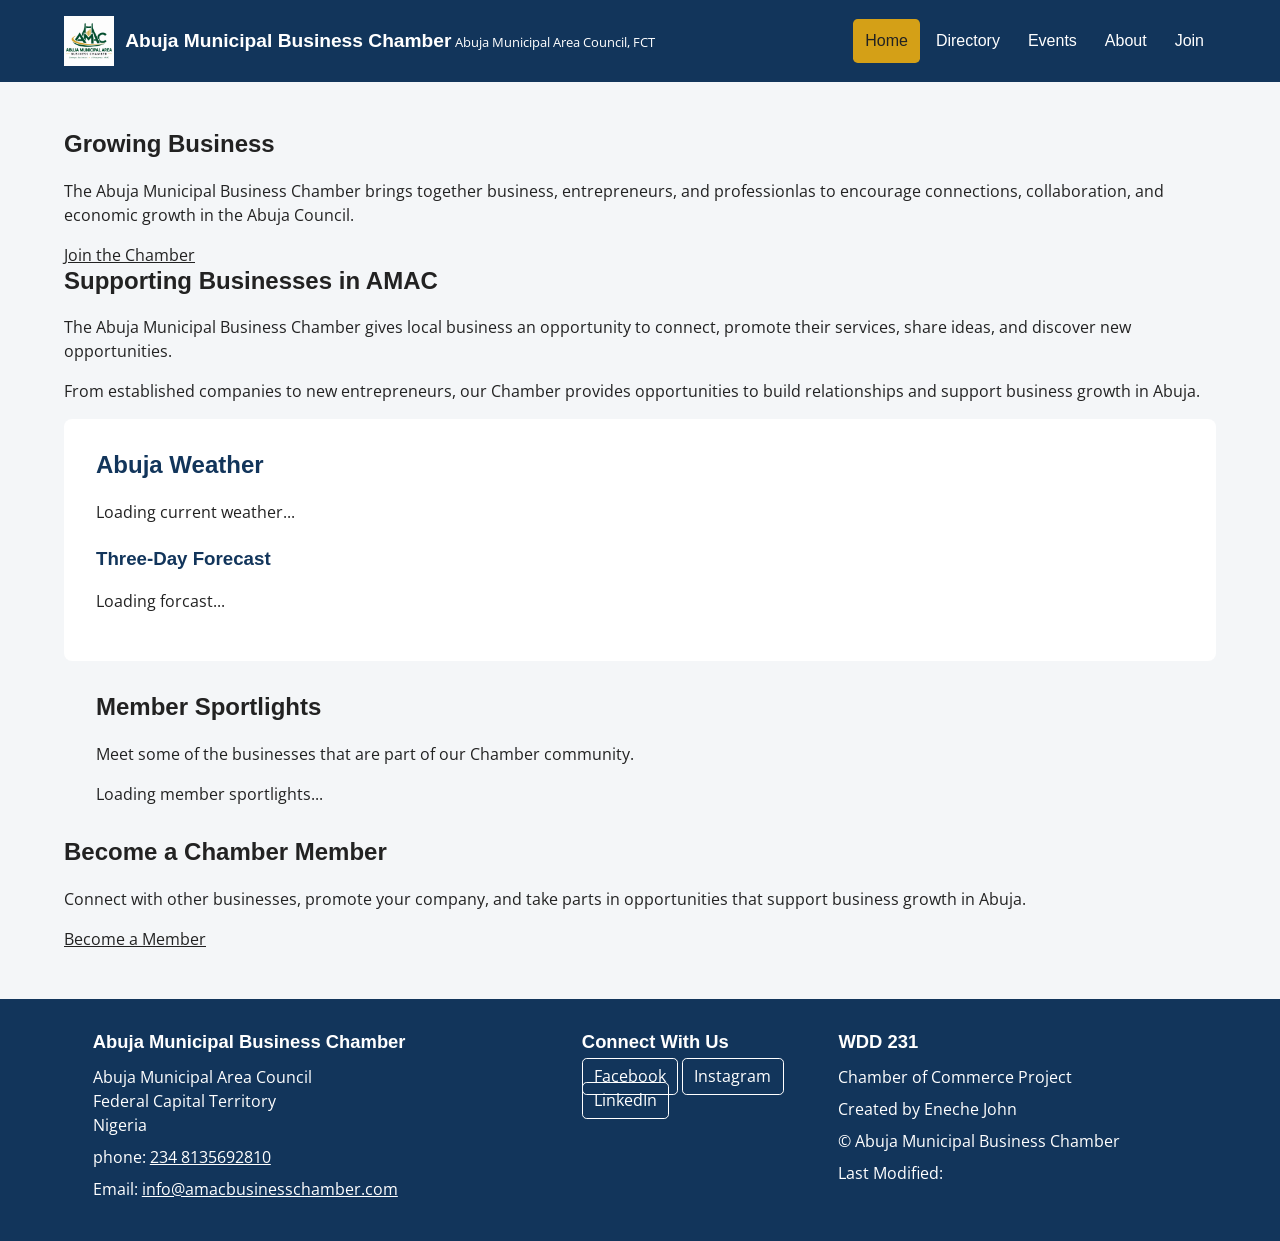
==== chamber/index.html @ 422d2695 "index.html for chamber" ====
<!DOCTYPE html>
<html lang="en">
    <head>
        <meta charset="UTF-8">
        <meta name="viewport" content="width=device-width, initial-scale=1.0">
        <meta name="description" content="Abuja Municipal Business Chamber connects businesses, enterpreneurs, and professionals in Abuja Municipal Area Council, FCT,  Nigeria.">
        <meta name="author" content="Eneche John">
        <meta property="og:title" content="Abuja Municipal Business Chamber">
        <meta property="og:description" content="Connecting business and supporting business growth in Abuja Municipal Area Council.">
        <meta property="og:image" content="images/logo.svg">
        <meta property="og:url" content="https://eneche-web.github.io/wdd231/chamber/index.html">
        <meta property="og:type" content="website">      
        <title>Abuja Municipal Area Business Chamber | Home</title>
        <link rel="icon" href="images/favicon.ico">
        <link rel="preconnect" href="https://fonts.googleapis.com">
        <link rel="preconnect" href="https://fonts.gstatic.com" crossorigin>
        <link href="https://fonts.googleapis.com/css2?family=Monserrat:wght@500;600;700&family=Open+Sans:wght@400;500;600&display=swap" rel="stylesheet">
        <link rel="stylesheet" href="styles/small.css">
        <link rel="stylesheet" href="styles/larger.css">
        <link rel="stylesheet" href="styles/normalize.css">
        <script src="scripts/home.js" defer></script>
    </head>
    <body>
        <header class="site-header">
            <div class="header-container">
                <a class="brand" href="index.html">
                    <img src="images/logo.png" alt="Abuja Municipal Business Chamber logo" width="65" height="65">
                    <span class="brand-text">
                        <span class="brand-name">Abuja Municipal Business Chamber</span>
                        <span class="brand-location">Abuja Municipal Area Council, FCT</span>
                    </span>
                </a>
                <button id="menu" class="menu-button" type="button" aria-label="Open navigation menu" aria-controls="navigation">≡</button>
                <nav id="navigation" class="navigation" aria-label="Main navigation">
                    <a class="active" href="index.html">Home</a>
                    <a href="directory.html">Directory</a>
                    <a href="events.html">Events</a>
                    <a href="about.html">About</a>
                    <a href="join.html">Join</a>
                </nav>
        </header>
        <main>
            <section class="hero">
                <div class="hero-content">
                    <h1>Growing Business</h1>
                    <p>
                        The Abuja Municipal Business Chamber brings together business, entrepreneurs, and professionlas to encourage connections, collaboration,
                        and economic growth in the Abuja Council.
                    </p>
                    <a class="hero-button" href="join.html">Join the Chamber</a>
                </div>
            </section>
            <section class="welcome-section">
                <h2>Supporting Businesses in AMAC</h2>
                <p>
                    The Abuja Municipal Business Chamber gives local business an opportunity to connect,
                    promote their services, share ideas, and discover new opportunities.
                </p>
                <p>
                    From established companies to new entrepreneurs, our Chamber provides opportunities to build
                    relationships and support business growth in Abuja.
                </p>
            </section>
            <section class="weather-section">
                <h2>Abuja Weather</h2>
                <div id="current-weather" class="current-weather">
                    <p>Loading current weather...</p>
                </div>
                <h3>Three-Day Forecast</h3>
                <div id="forecast"  class="forecast-container">
                    <p>Loading forcast...</p>
                </div>
            </section>
            <section class="spotlight-section">
                <div class="section-heading">
                    <h2>Member Sportlights</h2>
                    <p>
                        Meet some of the businesses that are part of our Chamber community.
                    </p>
                </div>
                <div id="spotlights" class="spotlights-container">
                    <p>
                        Loading member sportlights...
                    </p>
                </div>
            </section>
            <section class="join-section">
                <h2>Become a Chamber Member</h2>
                <p>
                    Connect with other businesses, promote your company, and take parts in 
                    opportunities that support business growth in Abuja.
                </p>
                <a class="hero-button" href="join.html">Become a Member</a>
            </section>
        </main>
        <footer class="site-footer">
            <div class="footer-container">
                <div>
                    <h2>Abuja Municipal Business Chamber</h2>
                    <address>
                        Abuja Municipal Area Council<br>Federal Capital Territory<br>Nigeria
                    </address>
                    <p>
                        phone:
                        <a href="tel: +2348135692810">234 8135692810</a>
                    </p>
                    <p>
                        Email:
                        <a href=>info@amacbusinesschamber.com</a>
                    </p>

                </div>
                <div>
                    <h2>Connect With Us</h2>
                    <div class="social-links">
                        <a href="#" aria-label="Facebook">Facebook</a>
                        <a href="#" aria-label="Instagram">Instagram</a>
                        <a href="#" aria-label="LinkedIn">LinkedIn</a>
                    </div>
                </div>
                <div>
                    <h2>WDD 231</h2>
                    <P>Chamber of Commerce Project</P>
                    <p>Created by Eneche John</p>
                    <p>&copy; <span id="currentyear"></span>Abuja Municipal Business Chamber</p>
                    <p>Last Modified: <span id="lastmodified"></span></p>
                </div>
            </div>
        </footer>
    </body>
</html>
---- chamber/styles/small.css ----
:root{
    --primary:#12355b;
    --secondary:#d4a017;
    --background:#f4f6f8;
    --text:#222222;
    --white:#ffffff;
    --border:#d5dbe1;
    --shadow:#0 2px 8px rgba(0, 0, 0, 0.10);
}


body{
    min-width: 320px;
    font-family: "Open Sans", Arial, sans-serif;
    color: var(--text);
    background-color: var(--background);
    line-height: 1.5;
}

h1,h2,h3{
    font-family: "Montserrat", Arial, sans-serif;
    line-height: 1.2;
}

a{
    color: var(--primary);
}

a:hover{
    color: #8a6500;
}

.site-header{
    background-color: var(--primary);
    color: var(--white);
}

.header-container{
    width: 90%;
    max-width: 1200px;
    margin: 0 auto;
    padding: 1rem 0;
    display: grid;
    grid-template-columns: 1fr auto;
    align-items: center;
    gap: 1rem;
}

.brand{
    display: flex;
    align-items: center;
    color: var(--white);
    text-decoration: none;
    gap: 0.7rem;
}

.brand img{
    width: 50px;
    height: 50px;
    object-fit: contain;
}

.brand-name{
    font-family: "Montserrat", Arial, sans-serif;
    font-size: 1rem;
    font-weight: 700;
}

.brand-location{
    font-size: 0.0.75rem;
}

.menu-button{
    border: 2px solid var(--white);
    background-color: transparent;
    color: var(--white);
    width: 40px;
    height: 40px;
    display: flex;
    justify-content: center;
    align-items: center;
    border-radius: 0,35rem;
    font-size: 1.5rem;
}

.menu-button:hover,.menu-button:focus{
    background-color: var(--secondary);
    color: var(--text);
}

.navigation{
    width: 100%;
    flex-direction: column;
    display: none;
}

.navigation.open{
    display: flex;
}

.navigation a{
    color: var(--white);
    text-decoration: none;
    text-align: center;
    padding: 0.75rem 1rem;
    border-radius: 0.3rem;
    font-family: "Montserrat", Arial, sans-serif;
}

.navigation a:hover,.navigation a:focus{
    background-color: var(--secondary);
    color: var(--white);
}

.navigation a.active{
    background-color: var(--secondary);
    color: var(--text);
}

main{
    width: 90%;
    max-width: 1200px;
    margin: 0 auto;
    padding: 2rem 0;
}

.directory-intro{
    background-color: var(--white);
    padding: 1.5rem;
    margin-bottom: 1.5rem;
    border-radius: 0.4rem;
    border-left: 6px solid var(--secondary);
    box-shadow: var(--shadow);
}

.directory-intro h1{
    font-size: 1.6rem;
    margin-bottom: 0.7rem;
}

.directory-intro p{
    margin-bottom: 0;
}

.directory-section{
    margin-bottom: 2rem;
}

.directory-heading{
    display: flex;
    flex-direction: column;
    gap: 1rem;
    margin-bottom: 1.5rem;
}

.directory-heading h2{
    margin-bottom: 0.5rem;
}

.directory-heading p{
    margin-bottom: 0;
}

.view-controls{
    display: flex;
    gap: 0.5rem;
}

.view-button{
    background-color: var(--white);
    color: var(--primary);
    padding: 0.5rem 1rem;
    font-family: "Montserrat", Arial, sans-serif;
    border: 2px solid var(--primary);
    border-radius: 0.35rem;
    font-weight: 600;

}

.view-button:hover,.view-button:focus{
    background-color: var(--primary);
    color: var(--white);

}

.view-button.active{
    background-color: var(--primary);
    color: var(--white);
}

.members-grid{
    display: grid;
    grid-template-columns: 1fr;
    gap: 1.2rem;
}

.members-card{
    background-color: var(--white);
    border: 1px solid var(--border);
    box-shadow: var(--shadow);
    border-radius: 0.5rem;
}

.members-card:hover{
    box-shadow: 0 5px 15px rgba(0, 0, 0, 0.14);
}

.members-card img{
    width: 100%;
    height: 200px;
    object-fit: cover;
}

.members-information{
    padding: 1rem;
}

.members-information h3{
    color: var(--primary);
    font-size: 1.25rem;
    margin-bottom: 0.4rem;
}

.members-information p{
    margin-bottom: 0.7rem;
}

.members-information p:last-child{
    margin-bottom: 0;
}

.membership{
    display: inline-block;
    border-radius: 1rem;
    padding: 0.25rem 0.65rem;
    font-size: 0.8rem;
    font-weight: 700;
    margin-bottom: 0.75rem;
    color: var(--text);
    background-color: var(--secondary);
}

.member-list{
    display: flex;
    flex-direction: column;
    gap: 1rem;
}

.member-list .members-card{
    display: grid;
    grid-template-columns: 1fr;
}

.member-list .members-card img{
    height: 180px;
}

.loading,.error-message{
    background-color: var(--white);
    padding: 1.5rem;
    border-radius: 0.4rem;
    text-align: center;
    box-shadow: var(--shadow);
}

.error-message{
    color: #8b1e1e;
    border-left: 5px solid #8b1e1e;
}

.site-footer{
    background-color: var(--primary);
    color: var(--white);
    padding: 2rem;
}

.footer-container{
    width: 90%;
    max-width: 1200px;
    margin: 0 auto;
    display: grid;
    grid-template-columns: 1fr;
    gap: 1.5rem;
}

.site-footer h2{
    color: var(--white);
    font-size: 1.15rem;
    margin-bottom: 0.75rem;
}

.site-footer address,.site-footer p{
    margin-bottom: 0.5rem;
}

.social-links a{
    color: var(--white);
    text-decoration: none;
    border: 1px solid var(--white);
    border-radius: 0.3rem;
    padding: 0.4rem 0.7rem;

}

.social-links a:hover, .social-links a:focus{
    background-color: var(--secondary);
    color: var(--text);

}

:focus-visible{
    outline: 3px solid var(--secondary);
    outline-offset: 3px;
}


@media(max-width:360px){
    .brand-name{
        font-size: 0.9rem;
    }

    .brand-location{
        font-size: 0.7rem;
    }

    .directory-intro h1{
        font-size: 1.5rem;
    }

    .view-controls{
        flex-direction: column;
    }

    .view-button{
        width: 100%;
    }
}

.weather-section{
    background-color: var(--white);
    padding: 1.5rem;
    margin-bottom: 2rem;
    border-radius: 0.5rem;
    box-shadow: var(--shadow);
}

.weather-section h2, .weather-section h3{
    color: var(--primary);
}

.current-weather{
    margin-bottom: 1.5rem;
}

.current-temprature{
    margin-bottom: 0.5rem;
    color: var(--primary);
    font-size: 2.5rem;
    font-weight: 700;
}

.forecast-container{
    display: grid;
    grid-template-columns: 1fr;
    gap: 1rem;
}

.forecast-card{
    text-align: center;
    padding: 1rem;
    border: 1px solid var(--border);
    background-color: var(--background);
    border-radius: 0.4rem;
}

.forecast-card p{
    font-size: 1.5rem;
    font-weight: 700;
}

.spotlight-section{
    margin: 2rem;
}

.spotlight-container{
    display: grid;
    grid-template-columns: 1fr;
    gap: 1.5rem;
}

.spotlight-card{
    padding: 1rem;
    border: 1px solid var(--border);
    background-color: var(--white);
    border-radius: 0.5rem;
    box-shadow: var(--shadow);
}

.spotlight-card h3{
    color: var(--primary);
    margin-bottom: 0.5rem;
}

.spotlight-card img{
    width: 100%;
    height: 150%;
    object-fit: contain;
    margin-bottom: 1rem;
}

.spotlight-level{
    display: inline-block;
    padding: 0.25rem 0.75rem;
    background-color: var(--secondary);
    font-size: 0.8rem;
    font-weight: 700;
    border-radius: 1rem;
    margin-bottom: 1rem;
}
---- chamber/styles/larger.css ----
@media screen and (min-width:38rem){
    .header-container{
        align-items: center;
        grid-template-columns: auto 1fr;
    }

    .brand-name{
        font-size: 1.2rem;
    }

    .brand-location{
        font-size: 0.8rem;
    }

    .brand-img{
        width: 65px;
        height: 65px;
    }

    .menu-button{
        display: none;
    }

    .navigation{
        display: flex;
        flex-direction: row;
        grid-column: 2;
        align-items: center;
        justify-content: flex-end;
        gap: 0.25rem;
    }

    .navigation a{
        padding: 0.6rem 0.75rem;
    }

    .directory-intro{
        padding: 2rem;
    }

    .directory-intro h1{
        font-size: 2rem;
    }

    .directory-heading{
        justify-content: space-between;
        flex-direction: row;
        align-items: end;
    }

    .view-controls{
        flex-shrink: 0;
    }

    .members-grid{
        grid-template-columns: repeat(2, 1fr);
    }

    .footer-container{
        grid-template-columns: repeat(2, 1fr);
    }


}



@media screen {
    main{
        padding: 3rem 0;
    }

    .directory-intro h1{
        font-size: 2.5rem;
    }

    .members-grid{
        grid-template-columns: repeat(3, 1fr);
    }
    
    .member-card .member-list{
        align-items: center;
        grid-template-columns: 220px 1fr;
    }

    .member-card .member-list img{
        width: 220px;
        height: 160px;
    }

    .footer-container{
        grid-template-columns: 2fr 1fr 1.5fr;
    }

    
}

@media screen and (min-width:38rem){
    
    .forecast-container{
        grid-template-columns: repeat(3, 1fr);

    }

    .spotlights-container{
        grid-template-columns: repeat(2, 1fr);
    }
}


@media screen and (min-width:64rem){

    .weather-section{
        padding: 2rem;
    }

    .spotlights-container{
        grid-template-columns: repeat(3, 1fr);
    }

    .spotlight-card{
        padding: 1.5rem;
    }
}
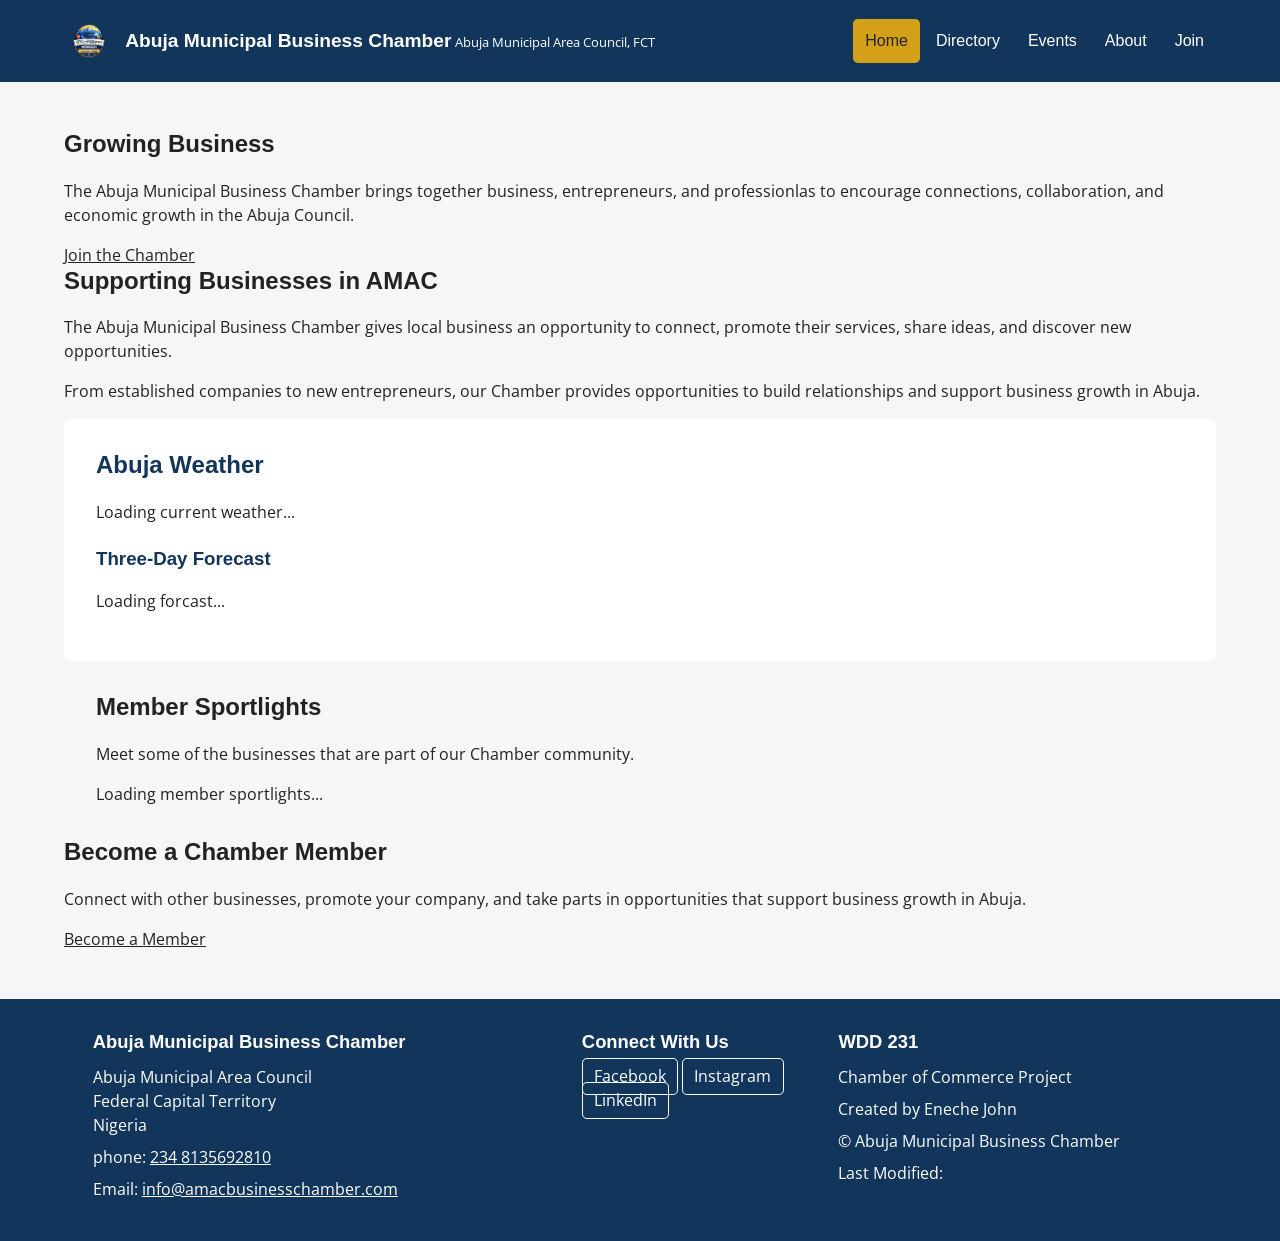
==== commit 2d726b38: "improved chamber project" ====
--- a/chamber/index.html
+++ b/chamber/index.html
@@ -7,7 +7,7 @@
         <meta name="author" content="Eneche John">
         <meta property="og:title" content="Abuja Municipal Business Chamber">
         <meta property="og:description" content="Connecting business and supporting business growth in Abuja Municipal Area Council.">
-        <meta property="og:image" content="images/logo.svg">
+        <meta property="og:image" content="https://eneche-web.github.io/wdd231/chamber/images/logo.webp">
         <meta property="og:url" content="https://eneche-web.github.io/wdd231/chamber/index.html">
         <meta property="og:type" content="website">      
         <title>Abuja Municipal Area Business Chamber | Home</title>
@@ -24,7 +24,7 @@
         <header class="site-header">
             <div class="header-container">
                 <a class="brand" href="index.html">
-                    <img src="images/logo.png" alt="Abuja Municipal Business Chamber logo" width="65" height="65">
+                    <img src="images/logo.webp" alt="Abuja Municipal Business Chamber logo" width="65" height="65">
                     <span class="brand-text">
                         <span class="brand-name">Abuja Municipal Business Chamber</span>
                         <span class="brand-location">Abuja Municipal Area Council, FCT</span>
@@ -106,7 +106,7 @@
                     </p>
                     <p>
                         Email:
-                        <a href=>info@amacbusinesschamber.com</a>
+                        <a href="mailto:info@amacbusinesschamber.com">info@amacbusinesschamber.com</a>
                     </p>
 
                 </div>
--- a/chamber/styles/small.css
+++ b/chamber/styles/small.css
@@ -67,7 +67,7 @@
 }
 
 .brand-location{
-    font-size: 0.0.75rem;
+    font-size: 0.75rem;
 }
 
 .menu-button{
@@ -79,7 +79,7 @@
     display: flex;
     justify-content: center;
     align-items: center;
-    border-radius: 0,35rem;
+    border-radius: 0.35rem;
     font-size: 1.5rem;
 }
 
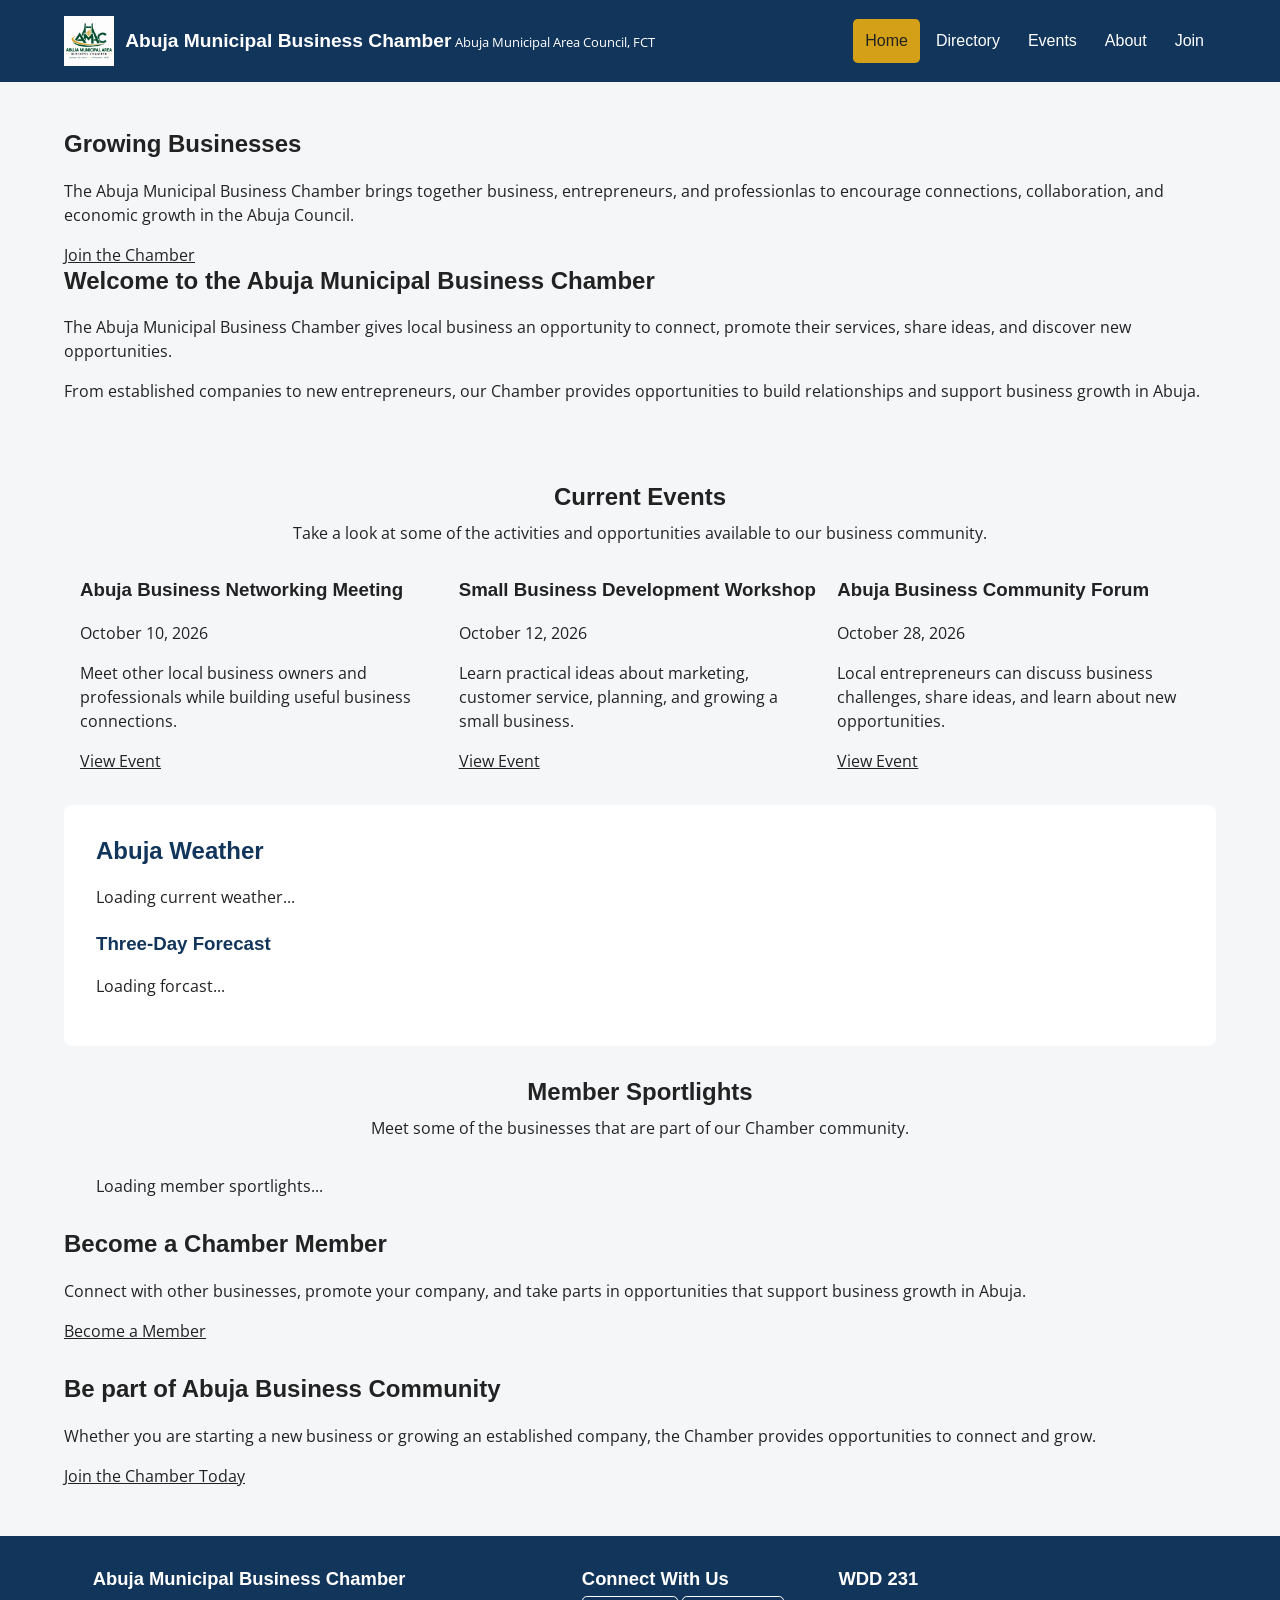
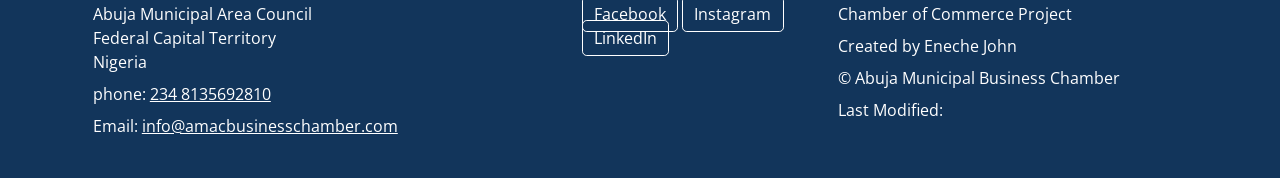
==== commit f454adbd: "project site plan" ====
--- a/chamber/index.html
+++ b/chamber/index.html
@@ -42,7 +42,7 @@
         <main>
             <section class="hero">
                 <div class="hero-content">
-                    <h1>Growing Business</h1>
+                    <h1>Growing Businesses</h1>
                     <p>
                         The Abuja Municipal Business Chamber brings together business, entrepreneurs, and professionlas to encourage connections, collaboration,
                         and economic growth in the Abuja Council.
@@ -51,7 +51,7 @@
                 </div>
             </section>
             <section class="welcome-section">
-                <h2>Supporting Businesses in AMAC</h2>
+                <h2>Welcome to the Abuja Municipal  Business Chamber</h2>
                 <p>
                     The Abuja Municipal Business Chamber gives local business an opportunity to connect,
                     promote their services, share ideas, and discover new opportunities.
@@ -60,6 +60,42 @@
                     From established companies to new entrepreneurs, our Chamber provides opportunities to build
                     relationships and support business growth in Abuja.
                 </p>
+            </section>
+            <section class="events-section">
+                <div class="section-heading">
+                    <h2>Current Events</h2>
+                    <p>
+                        Take a look at some of the activities and opportunities available to our  business community.
+                    </p>
+                </div>
+                <div class="events-container">
+                    <article class="event-card">
+                        <h3>Abuja Business Networking Meeting</h3>
+                        <p class="event-date">
+                            October 10, 2026
+                        </p>
+                        <p>
+                            Meet other local business owners and professionals while building useful business connections.
+                        </p>
+                        <a href="events.html">View Event</a>
+                    </article>
+                    <article class="event-card">
+                        <h3>Small Business Development Workshop</h3>
+                        <p class="event-date">October 12, 2026</p>
+                        <p>
+                            Learn practical ideas about marketing, customer service, planning, and growing a small business.
+                        </p>
+                        <a href="events.html">View Event</a>
+                    </article>
+                    <article class="event-card">
+                        <h3>Abuja Business Community Forum</h3>
+                        <p class="event-date"> October 28, 2026</p>
+                        <p>
+                            Local entrepreneurs can discuss business challenges, share ideas, and learn about new opportunities.
+                        </p>
+                        <a href="events.html">View Event</a>
+                    </article>
+                </div>
             </section>
             <section class="weather-section">
                 <h2>Abuja Weather</h2>
@@ -91,6 +127,16 @@
                     opportunities that support business growth in Abuja.
                 </p>
                 <a class="hero-button" href="join.html">Become a Member</a>
+            </section>
+            <section class="join-section final-call">
+                <h2>
+                    Be part of Abuja Business Community
+                </h2>
+                <p>
+                    Whether you are starting a new business or growing an established company, the Chamber 
+                    provides opportunities to connect and grow.
+                </p>
+                <a class="hero-button" href="join.html">Join the Chamber Today</a>
             </section>
         </main>
         <footer class="site-footer">
--- a/chamber/styles/small.css
+++ b/chamber/styles/small.css
@@ -418,10 +418,235 @@
     margin-bottom: 1rem;
 }
 
-
-
-
-
-
-
-
+.events-section{
+    padding: 2rem 1rem;
+    max-width: 1200px;
+    margin: 0 auto;
+}
+
+.section-heading{
+    text-align: center;
+    margin-bottom: 1.5rem;
+}
+
+.section-heading p{
+    max-width: 700px;
+    margin: 0 auto;
+}
+
+.events-container{
+    display: grid;
+    gap: 1rem;
+}
+
+.events-card{
+    background-color: var(--white);
+    border: 1px solid var(--border);
+    border-radius: 8px;
+    padding: 1.25rem;
+    box-shadow: var(--shadow);
+}
+
+.events-card h3{
+    margin-bottom: 0.5rem;
+}
+
+.events-date{
+    font-weight: 700;
+    color: var(--primary);
+}
+
+.events-card a{
+    display: inline-block;
+    margin-top: 0.5rem;
+    font-weight: 700;
+    color: var(--primary);
+}
+
+.final-call{
+    margin-top: 2rem;
+}
+
+.discover-hero{
+    background: linear-gradient(
+        rgba(0, 45, 80, 0.78),
+        rgba(0, 45, 80, 0.78)
+    ) url("../images/abuja-discover.webp");
+    background-size: cover;
+    background-position: center;
+    min-height: 300px;
+    display: grid;
+    place-items: centre;
+    text-align: center;
+    color: white;
+    padding: 2rem 1rem;
+}
+
+.discover-hero-content{
+    max-width: 750px;
+}
+
+.discover-hero h1{
+    margin: 0.5rem;
+    font-size: 2.3rem;
+}
+
+.discover-hero p{
+    line-height: 2;
+}
+
+.eyebrow{
+    font-weight: 700;
+    text-transform: uppercase;
+    letter-spacing: 0.09rem;
+    margin-bottom: 0.5rem;
+}
+
+.visitor-message{
+    background-color: #eef6f8;
+    border-radius: 6px;
+    border-left: 5px solid #007f5f;
+    padding: 1rem;
+    max-width: 1100px;
+}
+
+.visitor-message p{
+    margin: 0;
+    font-weight: 700;
+}
+
+.discover-information{
+    margin: 2rem auto;
+    padding: 1rem;
+    display: grid;
+    gap: 1.5rem;
+    max-width: 1100px;
+}
+
+.discover-information h2{
+    margin-top: 0;
+}
+
+.discover-information p{
+    line-height: 1.7;
+}
+
+.area-stat{
+    background: #f2f5f6;
+    border-radius: 8px;
+    padding: 1.5rem;
+    text-align: center;
+}
+
+.area-stat span{
+    display: block;
+    font-weight: 700;
+}
+
+.area-stat strong{
+    display: block;
+    margin: 0.5rem 0;
+    font-size: 2rem;
+}
+
+.area-stat p{
+    margin-bottom: 0;
+}
+
+.places-section{
+    padding: 1rem;
+    margin: 3rem;
+    max-width: 1200px;
+}
+
+.section-heading{
+    margin: 2rem;
+    text-align: center;
+}
+
+.section-heading h2{
+    margin: 0.5rem 0;
+}
+
+.section-heading p:last-child{
+    max-width: 700px;
+    margin-left: auto;
+    margin-right: auto;
+    line-height: 1.7;
+}
+
+.places-grid{
+    display: grid;
+    gap: 1.5rem;
+    grid-template-columns: 1fr;
+    grid-template-areas: "place1" "place2" "place3" "place4" "place5" "place6";
+
+}
+
+.places-card{
+    background-color: white;
+    border: 1px solid #ddd;
+    border-radius: 8px;
+    padding-bottom: 1rem;
+    box-shadow: 0 2px 8px rgba(0, 0, 0, 0.08);
+}
+
+.places-card h2{
+    padding: 1rem;
+    margin: 0;
+    font-size: 1.3rem;
+}
+
+.places-card figure{
+    margin: 0;
+}
+
+.places-card img{
+    display: block;
+    width: 100%;
+    height: 200px;
+    object-fit: cover;
+}
+
+.places-card address{
+    display: block;
+    padding: 1rem 1rem 0;
+    font-size: normal;
+    font-weight: 700;
+    line-height: 1.5;
+}
+
+.places-card p{
+    padding: 0 1rem;
+    line-height: 1.6;
+
+}
+
+.learn-more{
+    margin: 0 1rem;
+    background-color: #006b52;
+    color: white;
+    font-weight: 700;
+    border-radius: 5px;
+    border: none;
+    cursor: pointer;
+}
+
+.learn-more:hover{
+    background-color: #004f3c;
+}
+
+.discover-sources{
+    padding: 1rem;
+    margin: 2rem auto;
+    max-width: 1100px;
+    line-height: 1.7;
+}
+
+
+
+
+
+
+
+
--- a/chamber/styles/larger.css
+++ b/chamber/styles/larger.css
@@ -121,4 +121,70 @@
     .spotlight-card{
         padding: 1.5rem;
     }
+}
+
+@media screen and (min-width:38rem){
+    .events-container{
+        grid-template-columns: repeat(2, 1fr);
+    }
+}
+
+@media screen and (min-width:64rem){
+    .events-container{
+        grid-template-columns: repeat(3, 1fr);
+    }
+}
+
+@media screen and (min-width:641px){
+    .discover-introduction{
+        grid-template-columns: 2fr 1fr;
+        align-items: center;
+
+    }
+
+    .place-grid{
+        grid-template-columns: repeat(2, 1fr);
+        grid-template-areas: 
+        "place1 place2"
+        "place3 place4"
+        "place5 place6";
+    }
+}
+
+@media screen and (min-width:1025px){
+    .discover-hero{
+        min-height: 400px;
+    }
+
+    .discover-hero h1{
+        font-size: 3.2rem;
+
+    }
+
+    .discover-introduction{
+        padding: 2rem;
+    }
+
+    .place-grid{
+        grid-template-columns: repeat(4, 1fr);
+        grid-template-areas: 
+        "place1 place1 place2 place3"
+        "place4 place5 place5 place6";
+
+    }
+
+    .place-card img{
+        transition: 
+        transorm 0.3s ease, filter 0.3s ease, opacity 0.3s ease;
+    }
+
+    .place-card figure:hover img{
+        transform: scale(1.04);
+        filter: brightness(0.82);
+        opacity: 0.92;
+    }
+
+    .place-card:hover{
+        transform: translate(-3px);
+    }
 }
